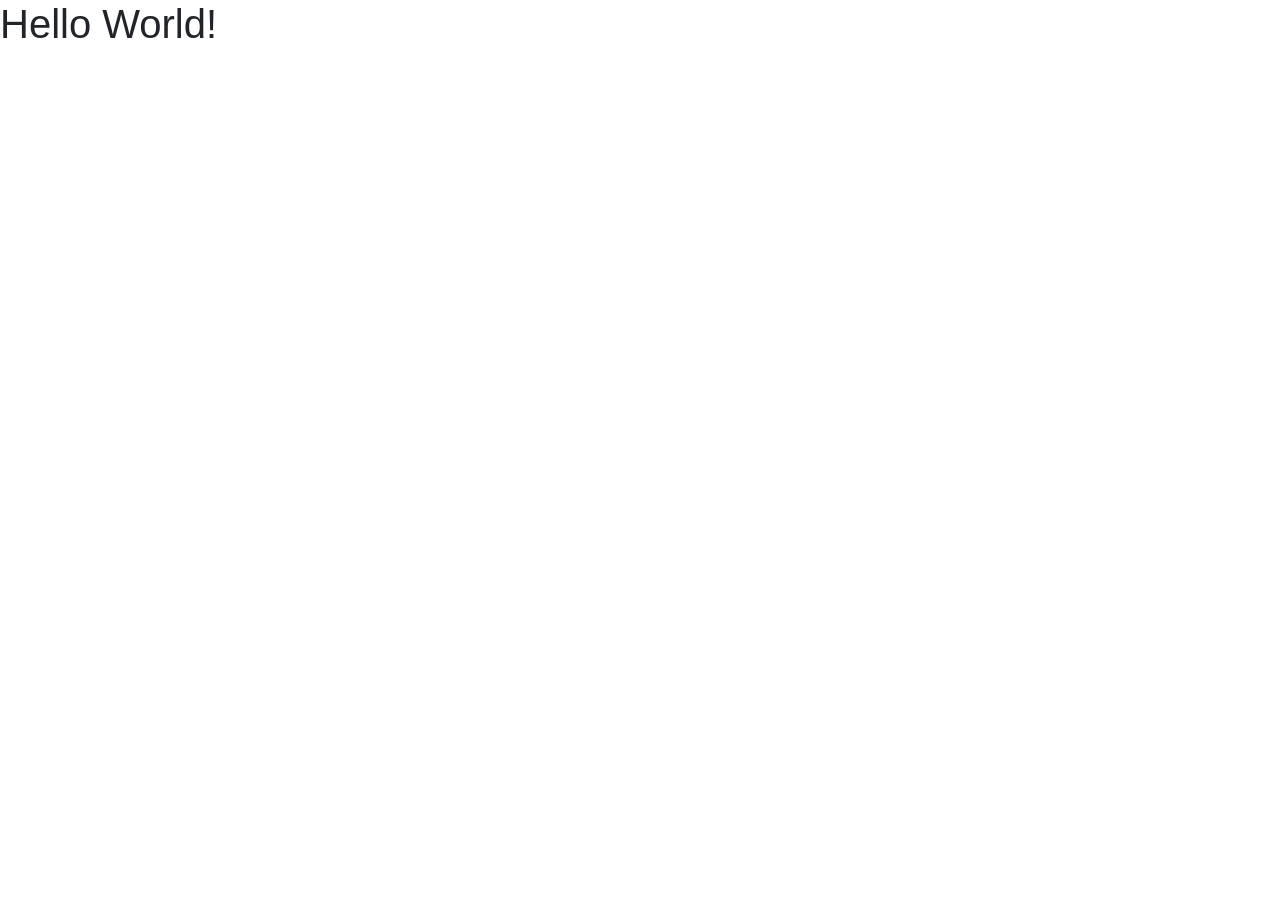
==== Module3/index.html @ ec3d4c80 "1" ====
<!doctype html>
<html lang="en">
<head>
  <meta charset="utf-8">
  <meta http-equiv="X-UA-Compatible" content="IE=edge">
  <meta name="viewport" content="width=device-width, initial-scale=1">
  <title>David Chu's China Bistro</title>
  <link rel="stylesheet" href="css/bootstrap.css">
  <link rel="stylesheet" href="css/styles.css">
</head>
<body>

  <h1>Hello World!</h1>
      <!-- jQuery (Bootstrap JS plugins depend on it) -->
<script src="js/jquery-2.1.4.min.js"></script>
<script src="js/bootstrap.js"></script>
<script src="js/script.js"></script>
</body>
</html>
---- Module3/css/styles.css ----
body {
  font-size: 16px;
  font-family: 'Oxygen', sans-serif;
}
/*Header start*/



/*Header end*/

/*Body start*/




/*Body end*/

/*Footer start*/



/*Footer end*/












/*Media query*/

@media(min-width: 1200px) {


}


@media (min-width: 992px) and (max-width: 1199px) {


}
@media(max-width: 767px) {


}
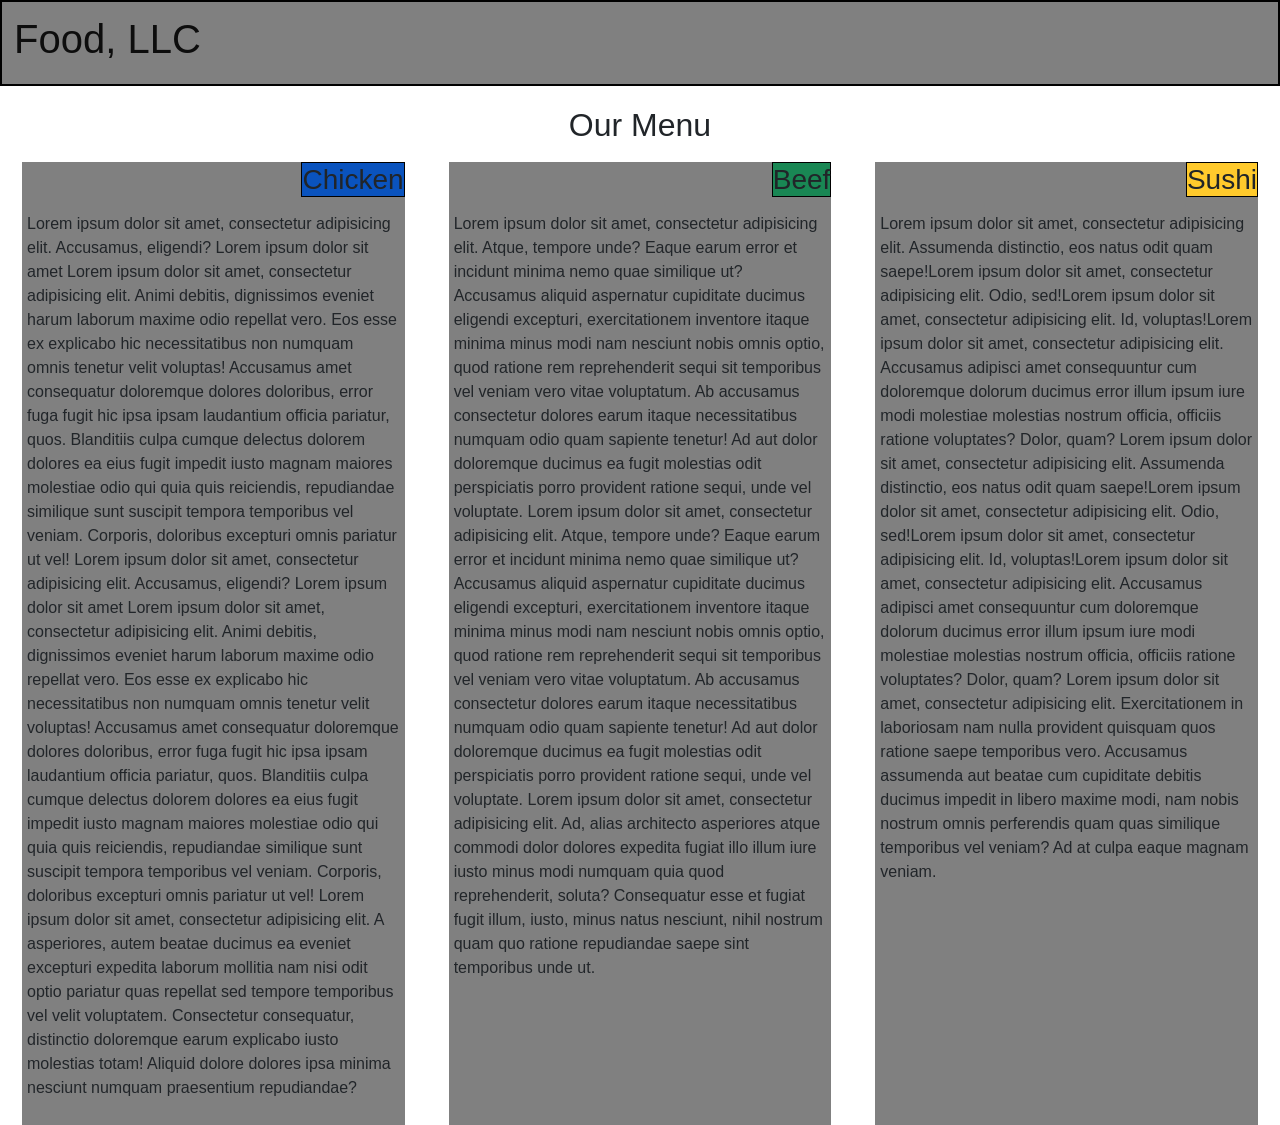
==== commit 511ebed2: "2" ====
--- a/Module3/index.html
+++ b/Module3/index.html
@@ -4,13 +4,76 @@
   <meta charset="utf-8">
   <meta http-equiv="X-UA-Compatible" content="IE=edge">
   <meta name="viewport" content="width=device-width, initial-scale=1">
-  <title>David Chu's China Bistro</title>
+  <title>Module3-solution</title>
+  <link rel="stylesheet" href="http://getbootstrap.com.vn/examples/equal-height-columns/equal-height-columns.css "/>
   <link rel="stylesheet" href="css/bootstrap.css">
   <link rel="stylesheet" href="css/styles.css">
 </head>
 <body>
+  <header>
+    <nav class="navbar navbar-expand-lg navbar-light bg-light" id="top">
+      <div class="container-fluid">
+        <a class="navbar-brand" href="#"><h1>Food, LLC</h1></a>
+        <button class="navbar-toggler d-block d-sm-none" type="button" data-bs-toggle="collapse" data-bs-target="#navbarNav" aria-controls="navbarNav" aria-expanded="false" aria-label="Toggle navigation">
+          <span class="navbar-toggler-icon"></span>
+        </button>
+        <div class="collapse navbar-collapse" id="navbarNav">
+          <ul class="navbar-nav text-center d-block d-md-none">
+            <li class="nav-item">
+              <a class="nav-link" aria-current="page" href="#Chicken">Chicken</a>
+            </li>
+            <li class="nav-item text-center d-block d-md-none">
+              <a class="nav-link" href="#Beef">Beef</a>
+            </li>
+            <li class="nav-item text-center d-block d-md-none">
+              <a class="nav-link" href="#Sushi">Sushi</a>
+            </li>
+          </ul>
+        </div>
+      </div>
+    </nav>
+  </header>
+  <main>
+    <div class="container-fluid">
+      <div class="text-center Menu">
+        <h2>Our Menu</h2>
+      </div>
+      <div class="row row-eq-height">
+        <div class="sections  sections1 col-12 col-sm-6 col-md-4">
+          <div class="somme" id="Chicken">
+            <h3 class="text-center">Chicken</h3>
+            Lorem ipsum dolor sit amet, consectetur adipisicing elit. Accusamus, eligendi? Lorem ipsum dolor sit amet Lorem ipsum dolor sit amet, consectetur adipisicing elit. Animi debitis, dignissimos eveniet harum laborum maxime odio repellat vero. Eos esse ex explicabo hic necessitatibus non numquam omnis tenetur velit voluptas! Accusamus amet consequatur doloremque dolores doloribus, error fuga fugit hic ipsa ipsam laudantium officia pariatur, quos. Blanditiis culpa cumque delectus dolorem dolores ea eius fugit impedit iusto magnam maiores molestiae odio qui quia quis reiciendis, repudiandae similique sunt suscipit tempora temporibus vel veniam. Corporis, doloribus excepturi omnis pariatur ut vel!
+            Lorem ipsum dolor sit amet, consectetur adipisicing elit. Accusamus, eligendi? Lorem ipsum dolor sit amet Lorem ipsum dolor sit amet, consectetur adipisicing elit. Animi debitis, dignissimos eveniet harum laborum maxime odio repellat vero. Eos esse ex explicabo hic necessitatibus non numquam omnis tenetur velit voluptas! Accusamus amet consequatur doloremque dolores doloribus, error fuga fugit hic ipsa ipsam laudantium officia pariatur, quos. Blanditiis culpa cumque delectus dolorem dolores ea eius fugit impedit iusto magnam maiores molestiae odio qui quia quis reiciendis, repudiandae similique sunt suscipit tempora temporibus vel veniam. Corporis, doloribus excepturi omnis pariatur ut vel!
+            Lorem ipsum dolor sit amet, consectetur adipisicing elit. A asperiores, autem beatae ducimus ea eveniet excepturi expedita laborum mollitia nam nisi odit optio pariatur quas repellat sed tempore temporibus vel velit voluptatem. Consectetur consequatur, distinctio doloremque earum explicabo iusto molestias totam! Aliquid dolore dolores ipsa minima nesciunt numquam praesentium repudiandae?
+            <br><a class="d-block d-sm-none" href="#top">Back to Top</a>
+          </div>
+        </div>
+        <div class="sections sections2 col-12 col-sm-6 col-md-4">
+          <div class="somme" id="Beef">
+            <h3 class="text-center">Beef</h3>
+            Lorem ipsum dolor sit amet, consectetur adipisicing elit. Atque, tempore unde? Eaque earum error et incidunt minima nemo quae similique ut? Accusamus aliquid aspernatur cupiditate ducimus eligendi excepturi, exercitationem inventore itaque minima minus modi nam nesciunt nobis omnis optio, quod ratione rem reprehenderit sequi sit temporibus vel veniam vero vitae voluptatum. Ab accusamus consectetur dolores earum itaque necessitatibus numquam odio quam sapiente tenetur! Ad aut dolor doloremque ducimus ea fugit molestias odit perspiciatis porro provident ratione sequi, unde vel voluptate.
+            Lorem ipsum dolor sit amet, consectetur adipisicing elit. Atque, tempore unde? Eaque earum error et incidunt minima nemo quae similique ut? Accusamus aliquid aspernatur cupiditate ducimus eligendi excepturi, exercitationem inventore itaque minima minus modi nam nesciunt nobis omnis optio, quod ratione rem reprehenderit sequi sit temporibus vel veniam vero vitae voluptatum. Ab accusamus consectetur dolores earum itaque necessitatibus numquam odio quam sapiente tenetur! Ad aut dolor doloremque ducimus ea fugit molestias odit perspiciatis porro provident ratione sequi, unde vel voluptate.
+            Lorem ipsum dolor sit amet, consectetur adipisicing elit. Ad, alias architecto asperiores atque commodi dolor dolores expedita fugiat illo illum iure iusto minus modi numquam quia quod reprehenderit, soluta? Consequatur esse et fugiat fugit illum, iusto, minus natus nesciunt, nihil nostrum quam quo ratione repudiandae saepe sint temporibus unde ut.
+            <br><a class="d-block d-sm-none" href="#top">Back to Top</a>
+          </div>
+        </div>
+        <div class="sections sections3 col-12 col-sm-12 col-md-4">
+          <div class="somme" id="Sushi">
+              <h3 class="text-center">Sushi</h3>
+              Lorem ipsum dolor sit amet, consectetur adipisicing elit. Assumenda distinctio, eos natus odit quam saepe!Lorem ipsum dolor sit amet, consectetur adipisicing elit. Odio, sed!Lorem ipsum dolor sit amet, consectetur adipisicing elit. Id, voluptas!Lorem ipsum dolor sit amet, consectetur adipisicing elit. Accusamus adipisci amet consequuntur cum doloremque dolorum ducimus error illum ipsum iure modi molestiae molestias nostrum officia, officiis ratione voluptates? Dolor, quam?
+              Lorem ipsum dolor sit amet, consectetur adipisicing elit. Assumenda distinctio, eos natus odit quam saepe!Lorem ipsum dolor sit amet, consectetur adipisicing elit. Odio, sed!Lorem ipsum dolor sit amet, consectetur adipisicing elit. Id, voluptas!Lorem ipsum dolor sit amet, consectetur adipisicing elit. Accusamus adipisci amet consequuntur cum doloremque dolorum ducimus error illum ipsum iure modi molestiae molestias nostrum officia, officiis ratione voluptates? Dolor, quam?
+              Lorem ipsum dolor sit amet, consectetur adipisicing elit. Exercitationem in laboriosam nam nulla provident quisquam quos ratione saepe temporibus vero. Accusamus assumenda aut beatae cum cupiditate debitis ducimus impedit in libero maxime modi, nam nobis nostrum omnis perferendis quam quas similique temporibus vel veniam? Ad at culpa eaque magnam veniam.
+              <br><a class="d-block d-sm-none" href="#top">Back to Top</a>
+          </div>
+        </div>
+      </div>
+    </div>
+  </main>
+  <footer>
+    <div class="container-fluid">
 
-  <h1>Hello World!</h1>
+    </div>
+  </footer>
       <!-- jQuery (Bootstrap JS plugins depend on it) -->
 <script src="js/jquery-2.1.4.min.js"></script>
 <script src="js/bootstrap.js"></script>
--- a/Module3/css/styles.css
+++ b/Module3/css/styles.css
@@ -3,23 +3,74 @@
   font-family: 'Oxygen', sans-serif;
 }
 /*Header start*/
-
-
+.navbar {
+  background-color: gray !important;
+  border: 2px solid black;
+}
+.collapse > .navbar-nav > .nav-item:hover
+{
+  background-color: #1a1e21;
+}
+.collapse > .navbar-nav > .nav-item
+{
+  border-bottom:1px solid black ;
+}
+.collapse > .navbar-nav > .nav-item:nth-child(3)
+{
+  border-bottom:0;
+}
+.collapse > .navbar-nav > .nav-item a:hover
+{
+  color: white;
+}
 
 /*Header end*/
 
 /*Body start*/
+.Menu {
+  margin-top: 20px;
 
+}
+.sections > div {
+  background-color: gray;
+  margin: 10px;
+  position: relative;
+  padding: 50px 5px 5px 5px ;
+}
+.sections > div > h3 {
+  position: absolute;
+  top: 0;
+  right: 0;
+  height: 35px;
+  border:1px solid black;
 
+}
+.sections1 > div > h3 {
+  background-color: #0a53be;
+}
+.sections2 > div > h3 {
+  background-color: #198754;
+}
+.sections3 > div > h3  {
+  background-color: #ffca2c;
+}
 
+.somme {
+  height: 100%;
+}
 
+[class*="col-"] {
+  border: 0;
+  background-color: transparent;
+}
+.sections  >.somme > a {
+  position: absolute;
+  bottom: 0;
+  right: 0;
+  text-decoration: none;
+}
 /*Body end*/
 
-/*Footer start*/
-
-
-
-/*Footer end*/
 
 
 
@@ -46,7 +97,6 @@
 }
 @media(max-width: 767px) {
 
-
 }
 
 
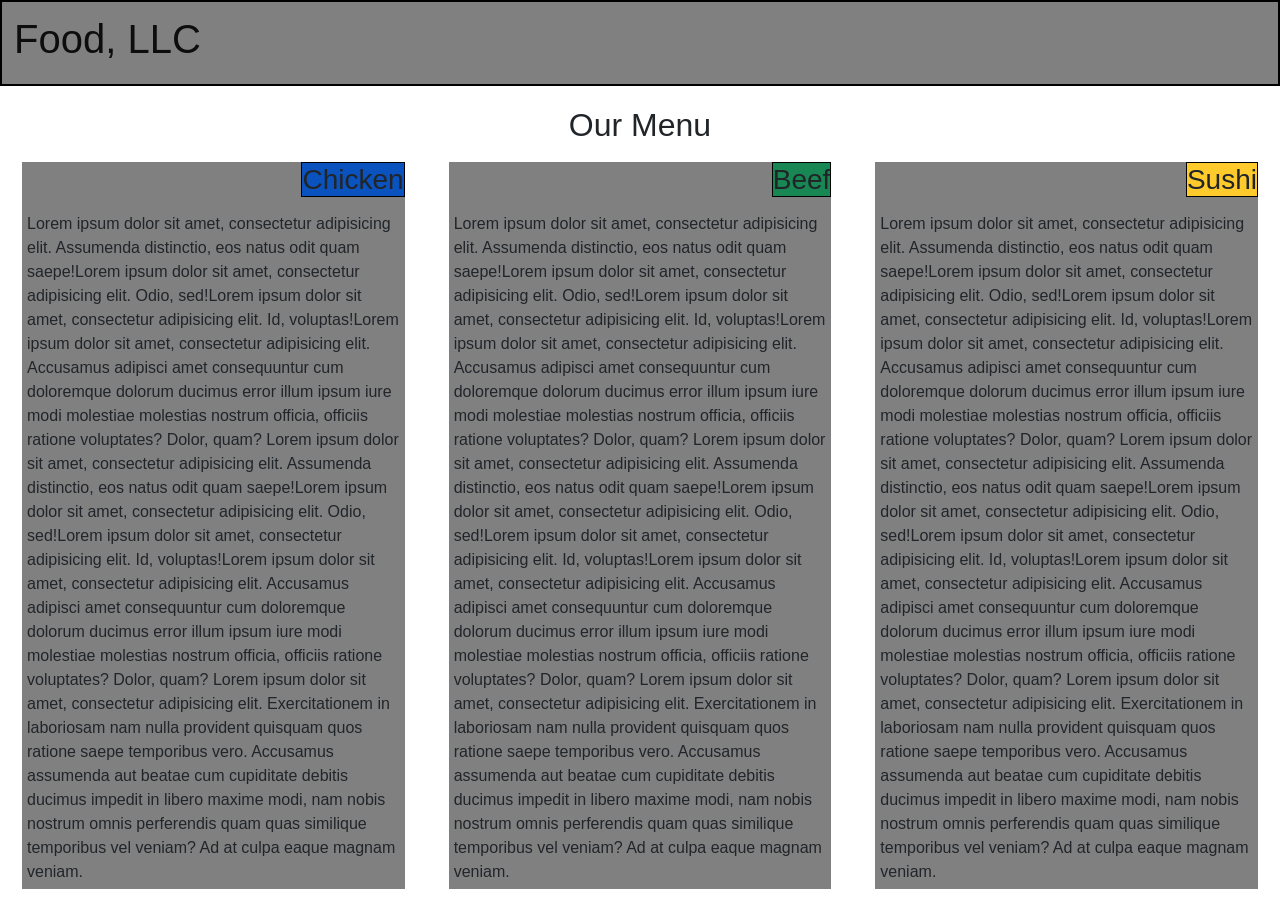
==== commit 2b242a5b: "3" ====
--- a/Module3/index.html
+++ b/Module3/index.html
@@ -5,8 +5,7 @@
   <meta http-equiv="X-UA-Compatible" content="IE=edge">
   <meta name="viewport" content="width=device-width, initial-scale=1">
   <title>Module3-solution</title>
-  <link rel="stylesheet" href="http://getbootstrap.com.vn/examples/equal-height-columns/equal-height-columns.css "/>
-  <link rel="stylesheet" href="css/bootstrap.css">
+   <link rel="stylesheet" href="css/bootstrap.css">
   <link rel="stylesheet" href="css/styles.css">
 </head>
 <body>
@@ -38,22 +37,22 @@
       <div class="text-center Menu">
         <h2>Our Menu</h2>
       </div>
-      <div class="row row-eq-height">
+      <div class="row">
         <div class="sections  sections1 col-12 col-sm-6 col-md-4">
-          <div class="somme" id="Chicken">
+          <div class="somme " id="Chicken">
             <h3 class="text-center">Chicken</h3>
-            Lorem ipsum dolor sit amet, consectetur adipisicing elit. Accusamus, eligendi? Lorem ipsum dolor sit amet Lorem ipsum dolor sit amet, consectetur adipisicing elit. Animi debitis, dignissimos eveniet harum laborum maxime odio repellat vero. Eos esse ex explicabo hic necessitatibus non numquam omnis tenetur velit voluptas! Accusamus amet consequatur doloremque dolores doloribus, error fuga fugit hic ipsa ipsam laudantium officia pariatur, quos. Blanditiis culpa cumque delectus dolorem dolores ea eius fugit impedit iusto magnam maiores molestiae odio qui quia quis reiciendis, repudiandae similique sunt suscipit tempora temporibus vel veniam. Corporis, doloribus excepturi omnis pariatur ut vel!
-            Lorem ipsum dolor sit amet, consectetur adipisicing elit. Accusamus, eligendi? Lorem ipsum dolor sit amet Lorem ipsum dolor sit amet, consectetur adipisicing elit. Animi debitis, dignissimos eveniet harum laborum maxime odio repellat vero. Eos esse ex explicabo hic necessitatibus non numquam omnis tenetur velit voluptas! Accusamus amet consequatur doloremque dolores doloribus, error fuga fugit hic ipsa ipsam laudantium officia pariatur, quos. Blanditiis culpa cumque delectus dolorem dolores ea eius fugit impedit iusto magnam maiores molestiae odio qui quia quis reiciendis, repudiandae similique sunt suscipit tempora temporibus vel veniam. Corporis, doloribus excepturi omnis pariatur ut vel!
-            Lorem ipsum dolor sit amet, consectetur adipisicing elit. A asperiores, autem beatae ducimus ea eveniet excepturi expedita laborum mollitia nam nisi odit optio pariatur quas repellat sed tempore temporibus vel velit voluptatem. Consectetur consequatur, distinctio doloremque earum explicabo iusto molestias totam! Aliquid dolore dolores ipsa minima nesciunt numquam praesentium repudiandae?
+            Lorem ipsum dolor sit amet, consectetur adipisicing elit. Assumenda distinctio, eos natus odit quam saepe!Lorem ipsum dolor sit amet, consectetur adipisicing elit. Odio, sed!Lorem ipsum dolor sit amet, consectetur adipisicing elit. Id, voluptas!Lorem ipsum dolor sit amet, consectetur adipisicing elit. Accusamus adipisci amet consequuntur cum doloremque dolorum ducimus error illum ipsum iure modi molestiae molestias nostrum officia, officiis ratione voluptates? Dolor, quam?
+            Lorem ipsum dolor sit amet, consectetur adipisicing elit. Assumenda distinctio, eos natus odit quam saepe!Lorem ipsum dolor sit amet, consectetur adipisicing elit. Odio, sed!Lorem ipsum dolor sit amet, consectetur adipisicing elit. Id, voluptas!Lorem ipsum dolor sit amet, consectetur adipisicing elit. Accusamus adipisci amet consequuntur cum doloremque dolorum ducimus error illum ipsum iure modi molestiae molestias nostrum officia, officiis ratione voluptates? Dolor, quam?
+            Lorem ipsum dolor sit amet, consectetur adipisicing elit. Exercitationem in laboriosam nam nulla provident quisquam quos ratione saepe temporibus vero. Accusamus assumenda aut beatae cum cupiditate debitis ducimus impedit in libero maxime modi, nam nobis nostrum omnis perferendis quam quas similique temporibus vel veniam? Ad at culpa eaque magnam veniam.
             <br><a class="d-block d-sm-none" href="#top">Back to Top</a>
           </div>
         </div>
         <div class="sections sections2 col-12 col-sm-6 col-md-4">
           <div class="somme" id="Beef">
             <h3 class="text-center">Beef</h3>
-            Lorem ipsum dolor sit amet, consectetur adipisicing elit. Atque, tempore unde? Eaque earum error et incidunt minima nemo quae similique ut? Accusamus aliquid aspernatur cupiditate ducimus eligendi excepturi, exercitationem inventore itaque minima minus modi nam nesciunt nobis omnis optio, quod ratione rem reprehenderit sequi sit temporibus vel veniam vero vitae voluptatum. Ab accusamus consectetur dolores earum itaque necessitatibus numquam odio quam sapiente tenetur! Ad aut dolor doloremque ducimus ea fugit molestias odit perspiciatis porro provident ratione sequi, unde vel voluptate.
-            Lorem ipsum dolor sit amet, consectetur adipisicing elit. Atque, tempore unde? Eaque earum error et incidunt minima nemo quae similique ut? Accusamus aliquid aspernatur cupiditate ducimus eligendi excepturi, exercitationem inventore itaque minima minus modi nam nesciunt nobis omnis optio, quod ratione rem reprehenderit sequi sit temporibus vel veniam vero vitae voluptatum. Ab accusamus consectetur dolores earum itaque necessitatibus numquam odio quam sapiente tenetur! Ad aut dolor doloremque ducimus ea fugit molestias odit perspiciatis porro provident ratione sequi, unde vel voluptate.
-            Lorem ipsum dolor sit amet, consectetur adipisicing elit. Ad, alias architecto asperiores atque commodi dolor dolores expedita fugiat illo illum iure iusto minus modi numquam quia quod reprehenderit, soluta? Consequatur esse et fugiat fugit illum, iusto, minus natus nesciunt, nihil nostrum quam quo ratione repudiandae saepe sint temporibus unde ut.
+            Lorem ipsum dolor sit amet, consectetur adipisicing elit. Assumenda distinctio, eos natus odit quam saepe!Lorem ipsum dolor sit amet, consectetur adipisicing elit. Odio, sed!Lorem ipsum dolor sit amet, consectetur adipisicing elit. Id, voluptas!Lorem ipsum dolor sit amet, consectetur adipisicing elit. Accusamus adipisci amet consequuntur cum doloremque dolorum ducimus error illum ipsum iure modi molestiae molestias nostrum officia, officiis ratione voluptates? Dolor, quam?
+            Lorem ipsum dolor sit amet, consectetur adipisicing elit. Assumenda distinctio, eos natus odit quam saepe!Lorem ipsum dolor sit amet, consectetur adipisicing elit. Odio, sed!Lorem ipsum dolor sit amet, consectetur adipisicing elit. Id, voluptas!Lorem ipsum dolor sit amet, consectetur adipisicing elit. Accusamus adipisci amet consequuntur cum doloremque dolorum ducimus error illum ipsum iure modi molestiae molestias nostrum officia, officiis ratione voluptates? Dolor, quam?
+            Lorem ipsum dolor sit amet, consectetur adipisicing elit. Exercitationem in laboriosam nam nulla provident quisquam quos ratione saepe temporibus vero. Accusamus assumenda aut beatae cum cupiditate debitis ducimus impedit in libero maxime modi, nam nobis nostrum omnis perferendis quam quas similique temporibus vel veniam? Ad at culpa eaque magnam veniam.
             <br><a class="d-block d-sm-none" href="#top">Back to Top</a>
           </div>
         </div>
@@ -66,6 +65,7 @@
               <br><a class="d-block d-sm-none" href="#top">Back to Top</a>
           </div>
         </div>
+
       </div>
     </div>
   </main>
--- a/Module3/css/styles.css
+++ b/Module3/css/styles.css
@@ -43,7 +43,6 @@
   right: 0;
   height: 35px;
   border:1px solid black;
-
 }
 .sections1 > div > h3 {
   background-color: #0a53be;
@@ -56,13 +55,9 @@
 }
 
 .somme {
-  height: 100%;
+
 }
 
-[class*="col-"] {
-  border: 0;
-  background-color: transparent;
-}
 .sections  >.somme > a {
   position: absolute;
   bottom: 0;
